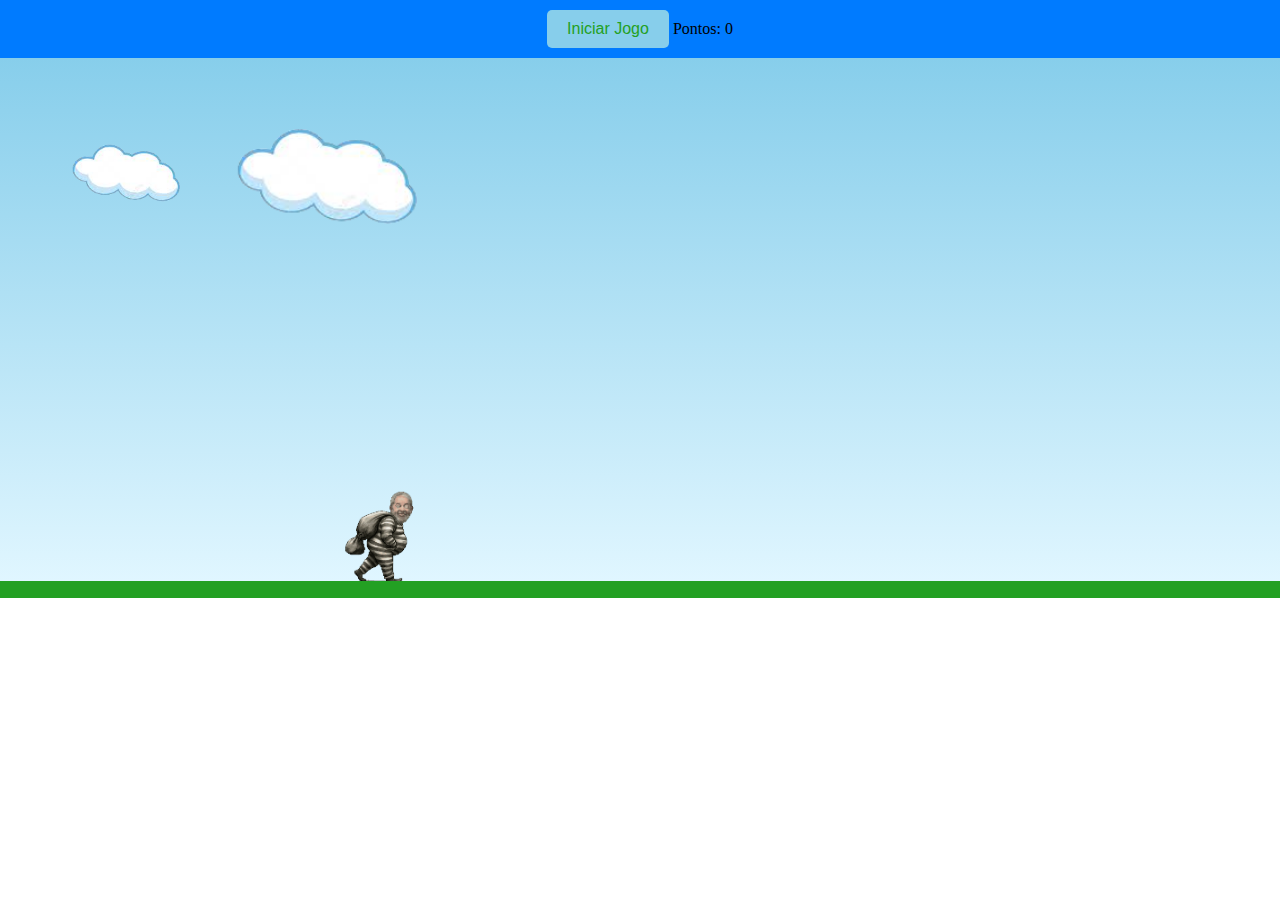
==== index.html @ eb1a0e6f "implementação das animes das cidades" ====
<!DOCTYPE html>
<html lang="pt-br">
<head>
    <meta charset="UTF-8">
    <meta name="viewport" content="width=device-width, initial-scale=1.0">
    <link rel="stylesheet" href="./css/style.css">
    <script src="./js/scripts.js" defer></script>

    <title>Mario Jump</title>
</head>
<body>
    <header>
        <div>
            <button id="start-button" class="neon-btn">Iniciar Jogo</button>
            <span id="score">Pontos: 0</span>
        </div> 
    </header>
    <div class="game-board"> 
        <img src="./images/nuvem-pequena.png" alt="nuvem-2" class="nuvem-2">
        <img src="./images/nuvem-pequena.png" alt="nuvem-1" class="nuvem-1">

        <img src="./images/police-policia.gif" alt="policia" class="policia">
        <img src="./images/lula.gif" alt="mario" class="mario">
        <img src="./images/picanha.png" alt="picanha" class="picanha">
        <img src="./images/cadeia.png" alt="cadeia" class="cadeia">
        <img src="./images/dolares.png" alt="dolares" class="dolares">
        <img src="./images/cidade.png" alt="cidade" class="cidade">
        <img src="./images/cidade2.png" alt="cidade2" class="cidade2">

        <audio id="sirene" src="./songs/sirene.mp3"></audio>
        <audio id="picanha" src="./songs/audio-picanha.mp3"></audio>
        <audio id="supermario" src="./songs/supermario.mp3" loop></audio>
    </div>
        
</body>
</html>
---- css/style.css ----
* {
    margin: 0;
    padding: 0;
    box-sizing: border-box;
}
header {
    background-color: #007BFF; /* Cor de fundo azul */
    padding: 10px; /* Espaçamento interno */
    display: flex; /* Usa flexbox para ajustar os elementos horizontalmente */
    justify-content: space-around; /* Centraliza os elementos horizontalmente */
    align-items: center; /* Centraliza os elementos verticalmente */
}
.neon-btn {
    padding: 10px 20px;
    font-size: 16px;
    cursor: pointer;
    border: none;
    border-radius: 5px;
    background-color: #87ceeb;
    color: rgb(35, 160, 35);
    }
.neon-btn:hover {
    background-color: #e0f6ff;
    box-shadow: 0 0 20px #e0f6ff;
}
.game-board {
    overflow: hidden;
    width: 100%;
    height: 60%;
    left: 50%; /* Posiciona horizontalmente no meio */
    transform: translateX(-50%); /* Ajusta a posição horizontal para centralizar */
    position: absolute; /* Mantém como absolute */
    border-bottom: 17px solid rgb(35, 160, 35);
    background: linear-gradient(#87ceeb, #e0f6ff);
}
.nuvem-1 {
    position: absolute;
    top: 50px;
    left: 50px;
    width: 150px;
    height: 150px;
    animation: nuvem1-animation 20s linear infinite;
}
.nuvem-2 {
    position: absolute;
    top: 10px;
    left: 200px;
    width: 250px;
    height: 250px;
    animation: nuvem2-animation 15s linear infinite;
}
.picanha {
    position: absolute;
    bottom: -25px;
    width: 90px;
    height: 90px;
    right: -100px;
    /*left: 335px;  posição do pipe para o jump na tela do PC */
}
.cadeia {
    position: absolute;
    bottom: -25px;
    width: 100px;
    height: 100px;
    right: -300px;
}
.dolares {
    position: absolute;
    bottom: -30px;
    width: 130px;
    height: 130px;
    right: -500px;
}
.mario {
    position: absolute;
    bottom: -13px;
    width: 110px;
    right: 840px; /* posição do lula antes do jump */
    /* visibility: hidden; */
}
.policia {
    position: absolute;
    bottom: -45px;
    width: 200px;
    left: -200px; /* posição do policial antes do jump */
    /* visibility: hidden; */
}
.cidade {
    position: absolute;
    z-index: -1;
    bottom: -20px;
    width: 1400px;
    height: 400px;
    right: -1400px;
}
.cidade2 {
    position: absolute;
    z-index: -1;
    bottom: -60px;
    width: 1500px;
    height: 500px;
    right: -1500px;
}
@keyframes cidade-animation{
    0% {
        right: -1400px;
    }
    100% {
        right: 100%;
    }
}
@keyframes cidade2-animation{
    0% {
        right: -1500px;
    }
    100% {
        right: 100%;
    }
}
@keyframes policia-animation {
    0% {
        left: -200px;
    }
    100% {
        left: 100%;
    }
}
@keyframes picanha-animation {
    0% {
        right: -100px;
    }
    100% {
        right: 100%;
    }
}
@keyframes cadeia-animation {
    0% {
        right: -300px;
    }
    100% {
        right: 100%;
    }
}
@keyframes dolares-animation {
    0% {
        right: -500px;
    }
    100% {
        right: 100%;
    }
}
@keyframes jump {
    0% {
        bottom: -13px;
    }
    40% {
        bottom: 140px;
    }   
    50% {
        bottom: 140px;
    }
    60% {
        bottom: 140px;
    }
    70% {
        bottom: 70px;
    }   
    100% {
        bottom: -13px;
    }
}
.jump {
    animation: jump 1200ms ease-out;
}  
@keyframes nuvem1-animation {
    0% {
        left: 100%;
    }
    100% {
        left: -150px;
    }
} 
@keyframes nuvem2-animation {
    0% {
        left: 130%;
    }
    100% {
        left: -150px;
    }
} 
@keyframes jumpMobile {
    0% {
        bottom: -15px;
    }
    40% {
        bottom: 60px;
    }   
    50% {
        bottom: 60px;
    }
    60% {
        bottom: 60px;
    }   
    100% {
        bottom: -15px;
    }
}
/* Media queries para telas menores */
@media (max-width: 600px) {
    .game-board {
        margin-top: 50px;
        height: 30%;
    }
    .pipe {
        position: absolute;
        bottom: 0;
        width: 35px;
        height: 35px;
        right: 190px; /*  posição do pipe para o jump na tela do mobile */
        animation: pipe-animation 2s linear infinite;
    }
    .mario {
        width: 100px;
        /* right: 220px; posição do lula antes do jump */
        right: 155px; /* posição do lula no alto do jump */
        bottom: -10px;
        animation: jumpMobile 900ms ease-out;
    }
}
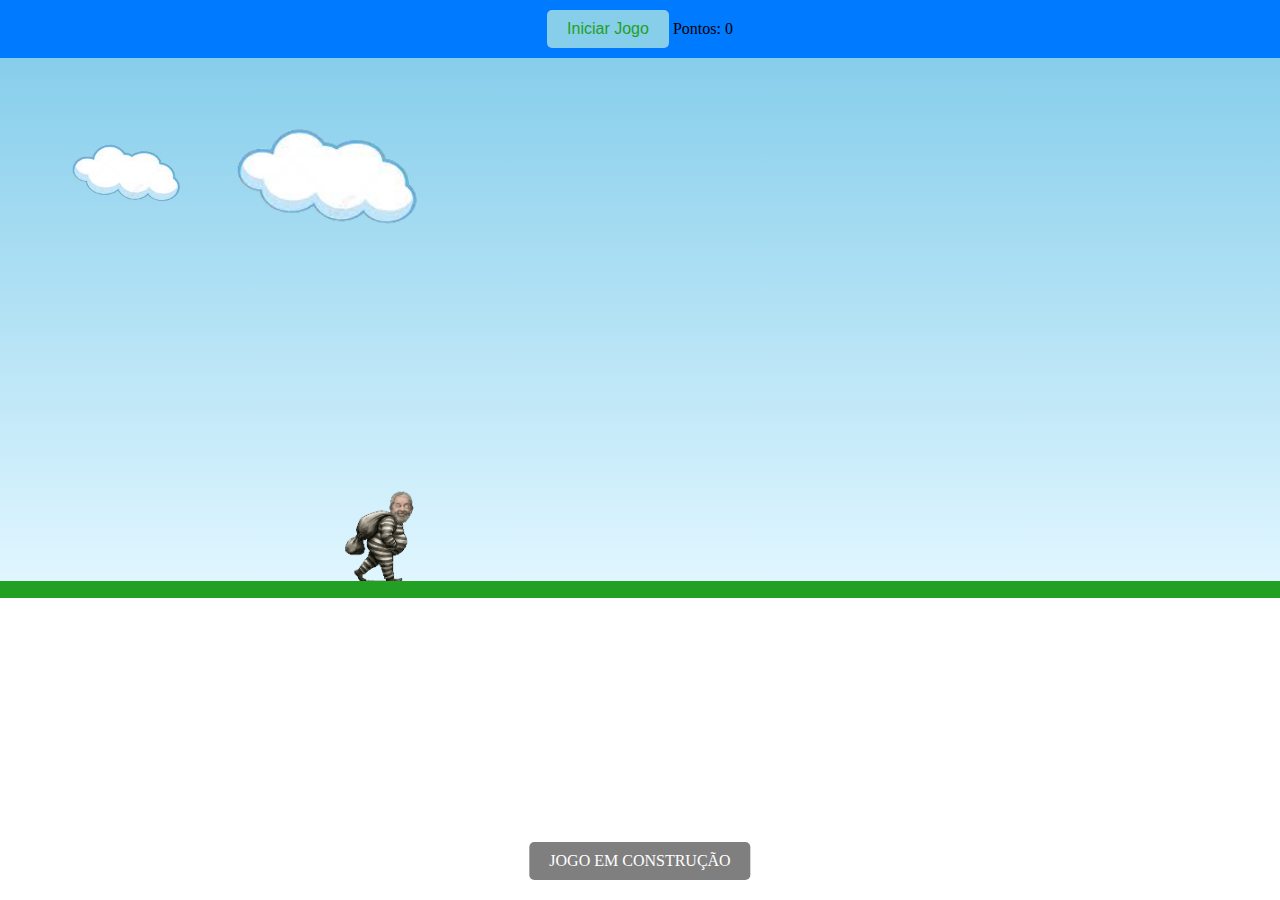
==== commit 9228422b: "aviso de jogo em construção" ====
--- a/index.html
+++ b/index.html
@@ -31,6 +31,7 @@
         <audio id="picanha" src="./songs/audio-picanha.mp3"></audio>
         <audio id="supermario" src="./songs/supermario.mp3" loop></audio>
     </div>
+    <div class="aviso-construcao">JOGO EM CONSTRUÇÃO</div>
         
 </body>
 </html>--- a/css/style.css
+++ b/css/style.css
@@ -9,6 +9,16 @@
     display: flex; /* Usa flexbox para ajustar os elementos horizontalmente */
     justify-content: space-around; /* Centraliza os elementos horizontalmente */
     align-items: center; /* Centraliza os elementos verticalmente */
+}
+.aviso-construcao {
+    position: absolute;
+    bottom: 20px;
+    left: 50%;
+    transform: translateX(-50%);
+    background-color: rgba(0, 0, 0, 0.5);
+    color: white;
+    padding: 10px 20px;
+    border-radius: 5px;
 }
 .neon-btn {
     padding: 10px 20px;
@@ -88,7 +98,7 @@
 .cidade {
     position: absolute;
     z-index: -1;
-    bottom: -20px;
+    bottom: -20--*-+px;
     width: 1400px;
     height: 400px;
     right: -1400px;
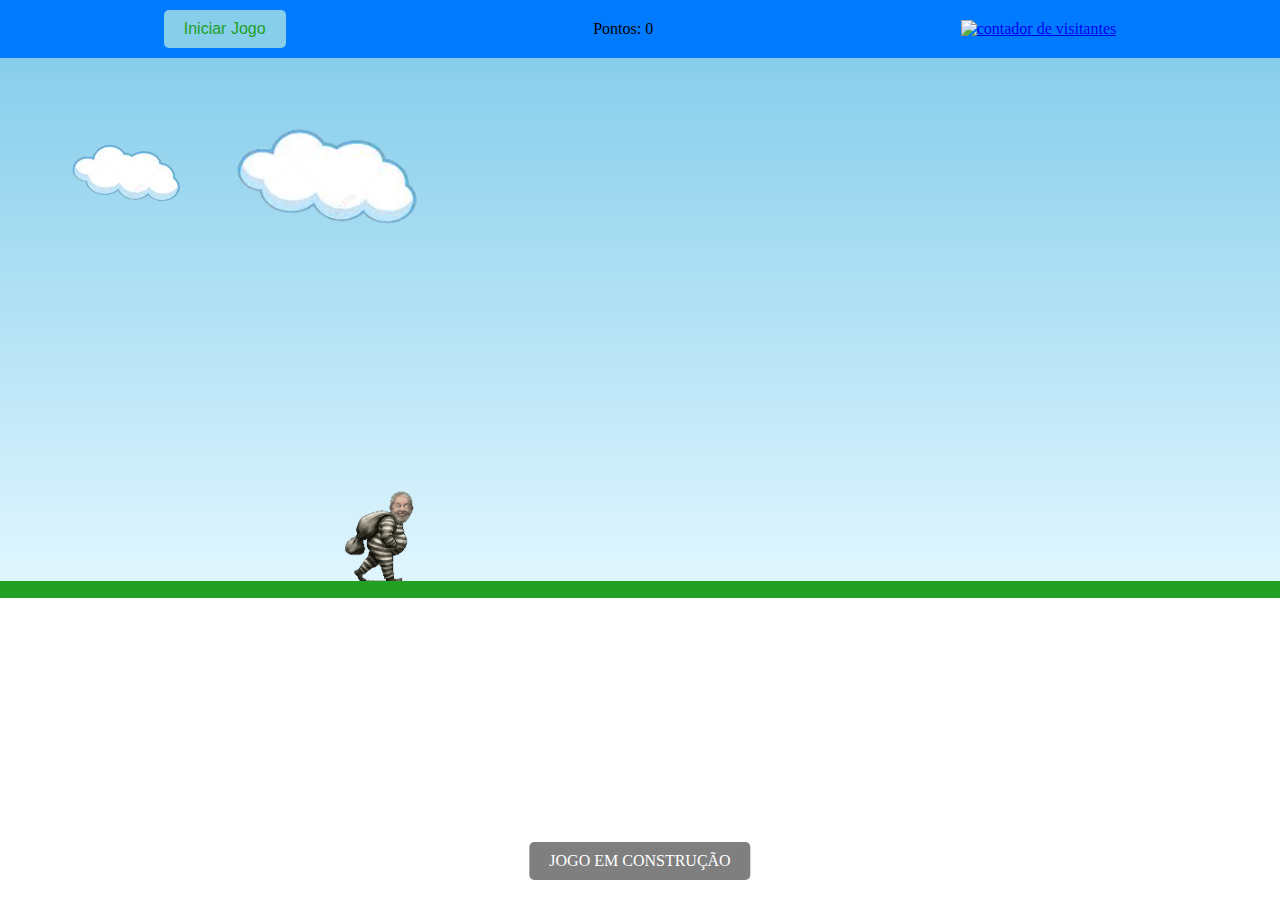
==== commit 628706d8: "impl. contador de visitas" ====
--- a/index.html
+++ b/index.html
@@ -1,6 +1,8 @@
 <!DOCTYPE html>
 <html lang="pt-br">
 <head>
+    <script src="https://www.gstatic.com/firebasejs/9.15.0/firebase-app-compat.js"></script>
+    <script src="https://www.gstatic.com/firebasejs/9.15.0/firebase-database-compat.js"></script>
     <meta charset="UTF-8">
     <meta name="viewport" content="width=device-width, initial-scale=1.0">
     <link rel="stylesheet" href="./css/style.css">
@@ -12,8 +14,12 @@
     <header>
         <div>
             <button id="start-button" class="neon-btn">Iniciar Jogo</button>
+        </div>
+        <div>
             <span id="score">Pontos: 0</span>
-        </div> 
+        </div>
+        <div align=center><a href='https://contador.s12.com.br'><img src='https://contador.s12.com.br/img-42dByYyb4a7YAZ9Y-56.gif' border='0' alt='contador de visitantes'></a><script type='text/javascript' src='https://contador.s12.com.br/ad.js?id=42dByYyb4a7YAZ9Y'></script>
+        </div>
     </header>
     <div class="game-board"> 
         <img src="./images/nuvem-pequena.png" alt="nuvem-2" class="nuvem-2">
@@ -24,14 +30,27 @@
         <img src="./images/picanha.png" alt="picanha" class="picanha">
         <img src="./images/cadeia.png" alt="cadeia" class="cadeia">
         <img src="./images/dolares.png" alt="dolares" class="dolares">
+        <img src="./images/cervejinha.png" alt="cervejinha" class="cervejinha">
+        <img src="./images/inflacao.png" alt="inflação" class="inflacao">
         <img src="./images/cidade.png" alt="cidade" class="cidade">
         <img src="./images/cidade2.png" alt="cidade2" class="cidade2">
 
         <audio id="sirene" src="./songs/sirene.mp3"></audio>
-        <audio id="picanha" src="./songs/audio-picanha.mp3"></audio>
         <audio id="supermario" src="./songs/supermario.mp3" loop></audio>
+        <audio id="porfavor" src="./songs/por-favor-me-ajuda.mp3"></audio>
+        <audio id="um-churrasquinho" src="./songs/um-churrasquinho.mp3"></audio>
+        <audio id="cervejagelada" src="./songs/cerveja.mp3"></audio>
+        <audio id="audiocadeia" src="./songs/cadeia.mp3"></audio>
+        <audio id="granaprobolso" src="./songs/granaprobolso.mp3"></audio>
+        <audio id="tacaro" src="./songs/tacaro.mp3"></audio>
+    </div>
+    <div id="gameOverModal" class="modal">
+        <div class="modal-content">
+            <h2>Game Over</h2>
+            <button id="restartGame">Jogar Novamente</button>
+        </div>
     </div>
     <div class="aviso-construcao">JOGO EM CONSTRUÇÃO</div>
-        
+           
 </body>
 </html>--- a/css/style.css
+++ b/css/style.css
@@ -43,6 +43,17 @@
     border-bottom: 17px solid rgb(35, 160, 35);
     background: linear-gradient(#87ceeb, #e0f6ff);
 }
+.modal {
+    display: none;
+    position: fixed;
+    left: 50%;
+    top: 50%;
+    transform: translate(-50%, -50%);
+    background-color: white;
+    padding: 20px;
+    border: 2px solid black;
+    text-align: center;
+}
 .nuvem-1 {
     position: absolute;
     top: 50px;
@@ -70,16 +81,32 @@
 .cadeia {
     position: absolute;
     bottom: -25px;
-    width: 100px;
+    width: 90px;
+    height: 90px;
+    right: -300px;
+}
+.dolares {
+    position: absolute;
+    bottom: -30px;
+    width: 110px;
+    height: 110px;
+    right: -500px;
+}
+.cervejinha {
+    position: absolute;
+    bottom: -25px;
+    width: 110px;
+    height: 110px;
+    right: -110px;
+}
+.inflacao {
+    position: absolute;
+    background-color: aliceblue;
+    border-radius: 15px;
+    bottom: -25px;
+    width: 110px;
     height: 100px;
-    right: -300px;
-}
-.dolares {
-    position: absolute;
-    bottom: -30px;
-    width: 130px;
-    height: 130px;
-    right: -500px;
+    right: -110px;
 }
 .mario {
     position: absolute;
@@ -98,7 +125,7 @@
 .cidade {
     position: absolute;
     z-index: -1;
-    bottom: -20--*-+px;
+    bottom: -20px;
     width: 1400px;
     height: 400px;
     right: -1400px;
@@ -159,11 +186,27 @@
         right: 100%;
     }
 }
+@keyframes cervejinha-animation {
+    0% {
+        right: -110px;
+    }
+    100% {
+        right: 100%;
+    }
+}
+@keyframes inflacao-animation {
+    0% {
+        right: -100px;
+    }
+    100% {
+        right: 100%;
+    }
+}
 @keyframes jump {
     0% {
         bottom: -13px;
     }
-    40% {
+    30% {
         bottom: 140px;
     }   
     50% {
